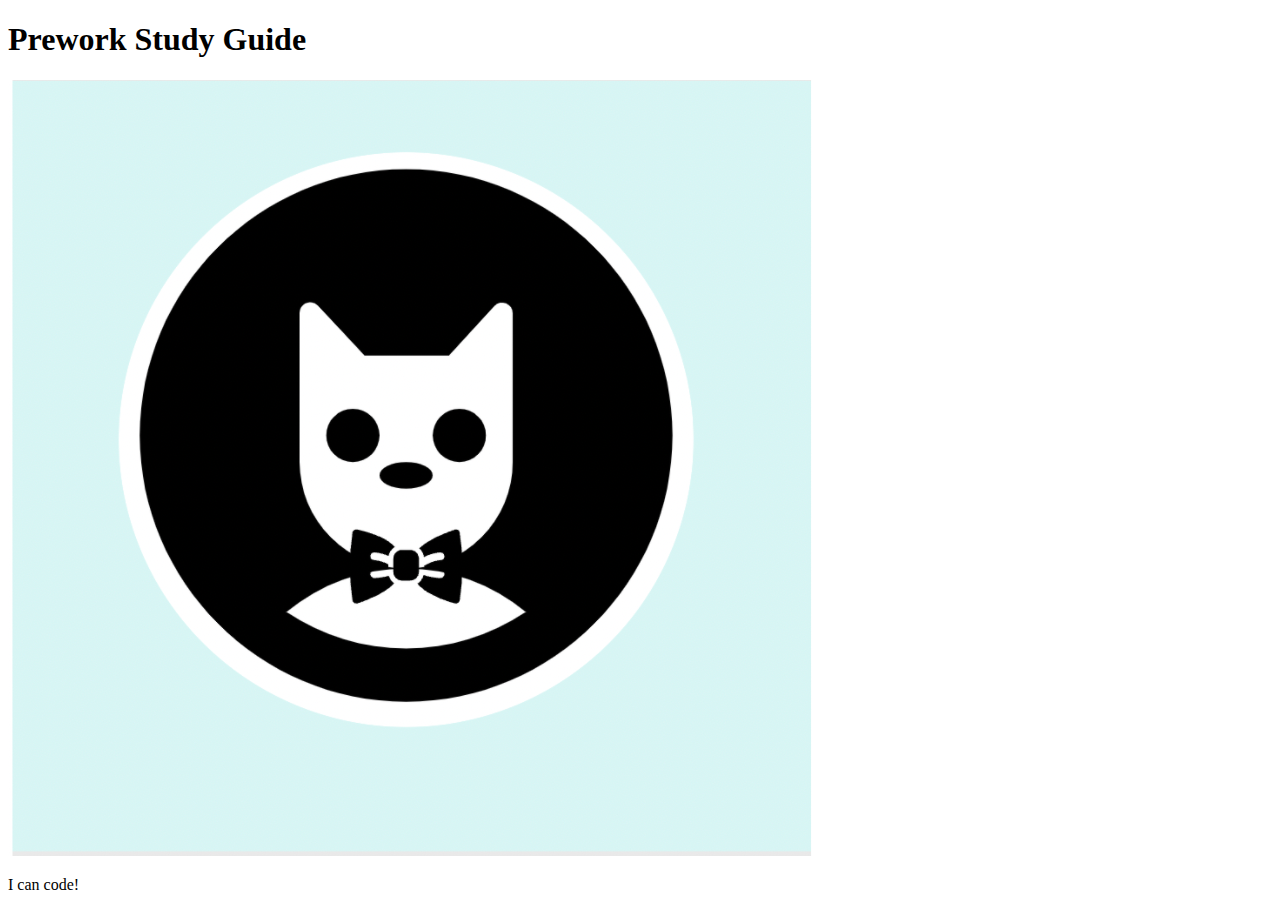
==== prework-study-guide/index.html @ d95cc420 "fixed bugin html main file header" ====
<!DOCTYPE html>
<html lang="en">
  <head>
    <meta charset="UTF-8" />
    <meta http-equiv="X-UA-Compatible" content="IE=edge" />
    <meta name="viewport" content="width=device-width, initial-scale=1.0" />
    <title>Prework Study Guide</title>
  </head>
  <body>
    <header id="header">
      <h1>Prework Study Guide</h1>
      <img src="./assets/bowtie-cat.png" alt="Profile image of cat wearing a bow tie." />
    </header>
    <main>
      <!-- Student code goes here -->
    </main>

    <footer>
      <p>I can code!</p>
    </footer>
  </body>
</html>
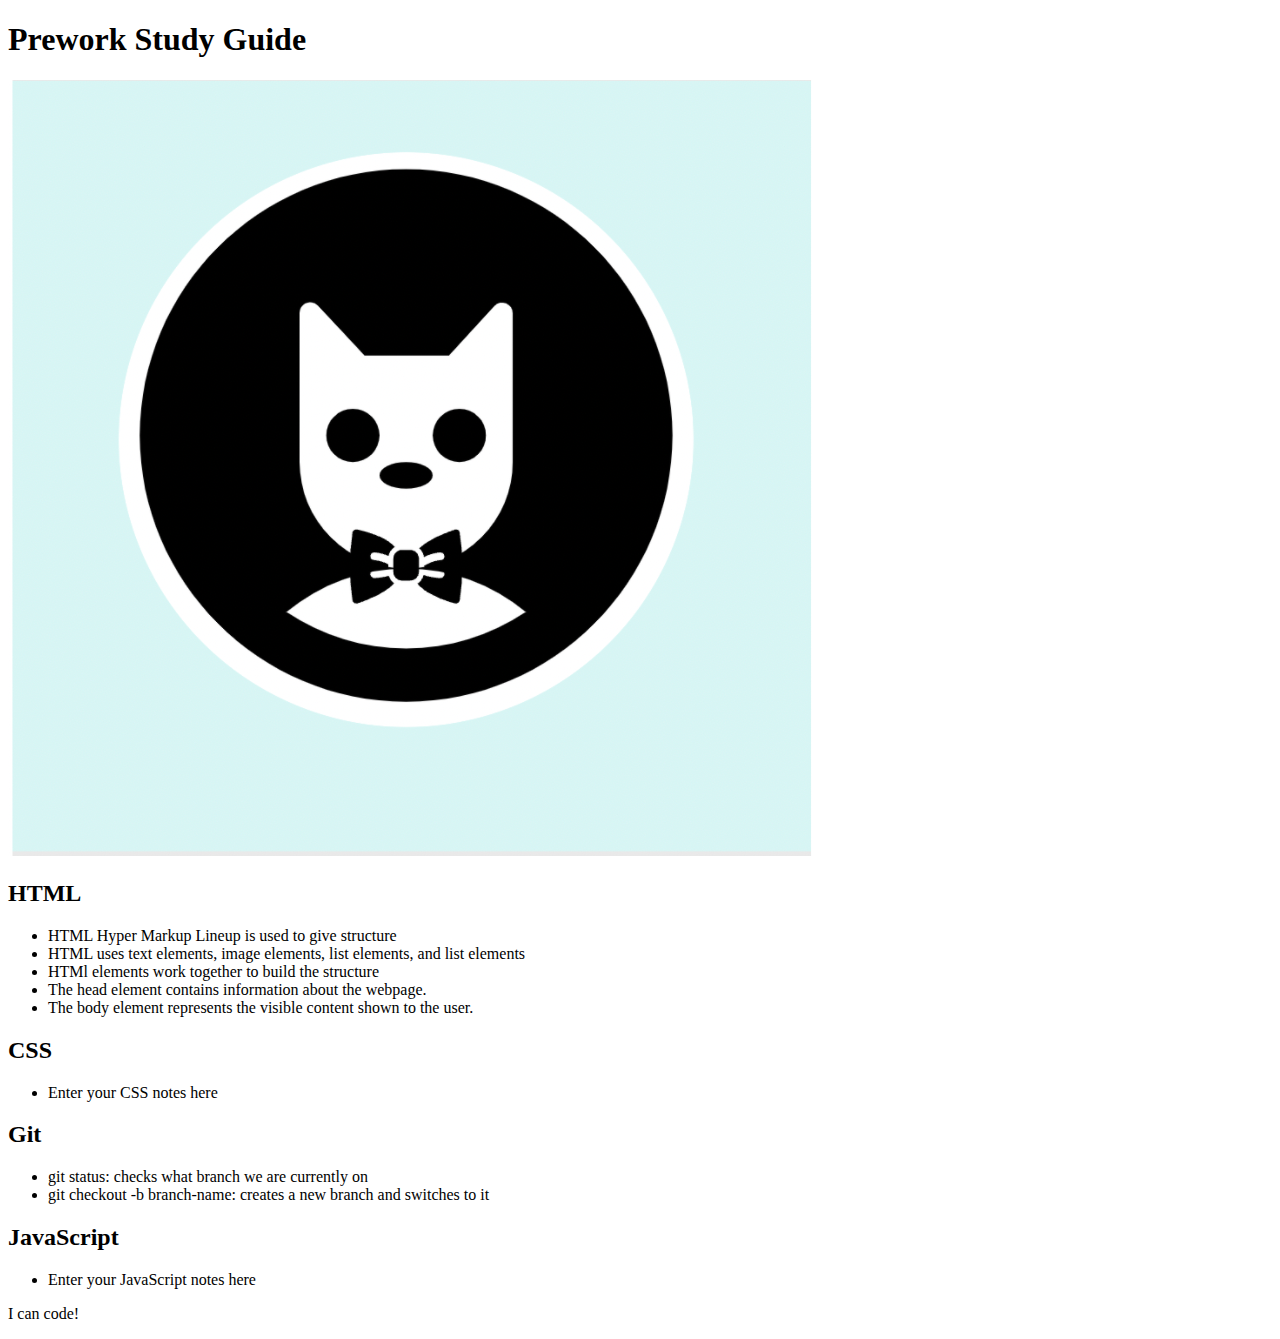
==== commit 644f8b8d: "added code to HTML file" ====
--- a/prework-study-guide/index.html
+++ b/prework-study-guide/index.html
@@ -12,7 +12,47 @@
       <img src="./assets/bowtie-cat.png" alt="Profile image of cat wearing a bow tie." />
     </header>
     <main>
-      <!-- Student code goes here -->
+      
+      <section class="card" id="html-section">
+
+        <h2>HTML</h2>
+     <ul>
+       <li>HTML Hyper Markup Lineup is used to give structure</li>
+
+       <li>HTML uses text elements, image elements, list elements, and list elements</li>
+
+       <li>HTMl elements work together to build the structure</li>
+       <li>The head element contains information about the webpage.</li>
+        <li>The body element represents the visible content shown to the user.</li>
+     </ul>
+
+      </section>
+   
+      <section class="card" id="css-section">
+        <h2>CSS</h2>
+     <ul>
+       <li>Enter your CSS notes here</li>
+     </ul>
+   </section>
+   
+      </section>
+   
+      <section class="card" id="git-section">
+        <h2>Git</h2>
+     <ul>
+      <li>git status: checks what branch we are currently on</li>
+      <li>git checkout -b branch-name: creates a new branch and switches to it</li>
+     </ul>
+   
+      </section>
+   
+      <section class="card" id="javascript-section">
+        <h2>JavaScript</h2>
+     <ul>
+       <li>Enter your JavaScript notes here</li>
+     </ul>
+   
+      </section>
     </main>
 
     <footer>
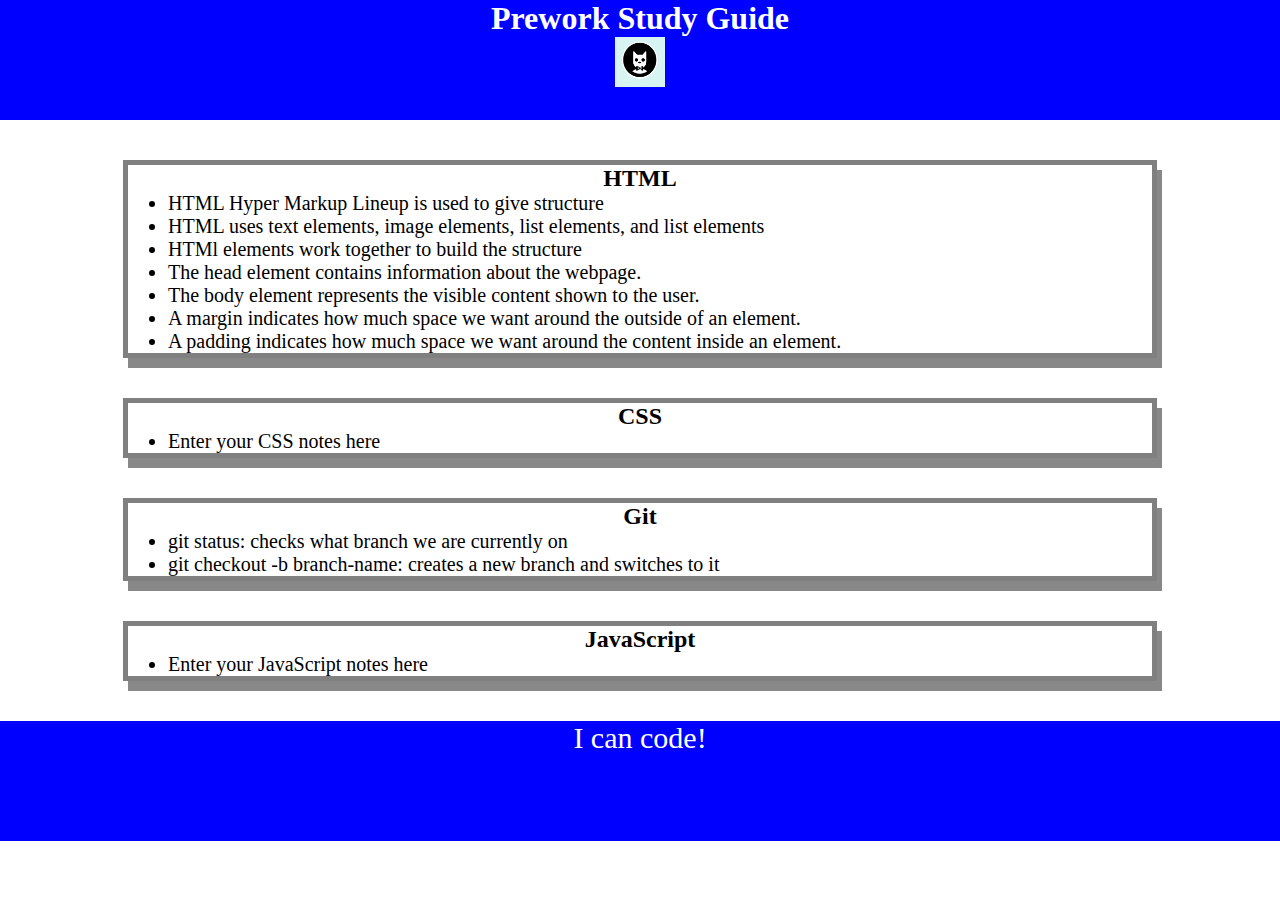
==== commit 60ae8522: "added CSS to project" ====
--- a/prework-study-guide/index.html
+++ b/prework-study-guide/index.html
@@ -4,6 +4,7 @@
     <meta charset="UTF-8" />
     <meta http-equiv="X-UA-Compatible" content="IE=edge" />
     <meta name="viewport" content="width=device-width, initial-scale=1.0" />
+    <link rel="stylesheet" href="./assets/style.css">
     <title>Prework Study Guide</title>
   </head>
   <body>
@@ -24,6 +25,8 @@
        <li>HTMl elements work together to build the structure</li>
        <li>The head element contains information about the webpage.</li>
         <li>The body element represents the visible content shown to the user.</li>
+        <li>A margin indicates how much space we want around the outside of an element.</li>
+        <li>A padding indicates how much space we want around the content inside an element.</li>
      </ul>
 
       </section>
--- a/prework-study-guide/assets/style.css
+++ b/prework-study-guide/assets/style.css
@@ -0,0 +1,38 @@
+* {
+    margin: 0;
+    padding: 0;
+}
+
+header,
+footer {
+    width: 100%;
+    height: 120px;
+    background-color: blue;
+    color: white;
+}
+h1,
+h2 {
+    text-align: center;
+}
+img {
+    display: block;
+    height: 50px;
+    width: 50px;
+    margin-left: auto;
+    margin-right: auto;
+}
+ul {
+    padding-left: 40px;
+    font-size: 20px;
+}
+p {
+    text-align: center;
+    font-size: 30px;
+  }
+  .card {
+    width: 80%;
+    margin: 40px auto;
+    border: 5px solid gray;
+    box-shadow: 5px 10px #888888;
+  }
+  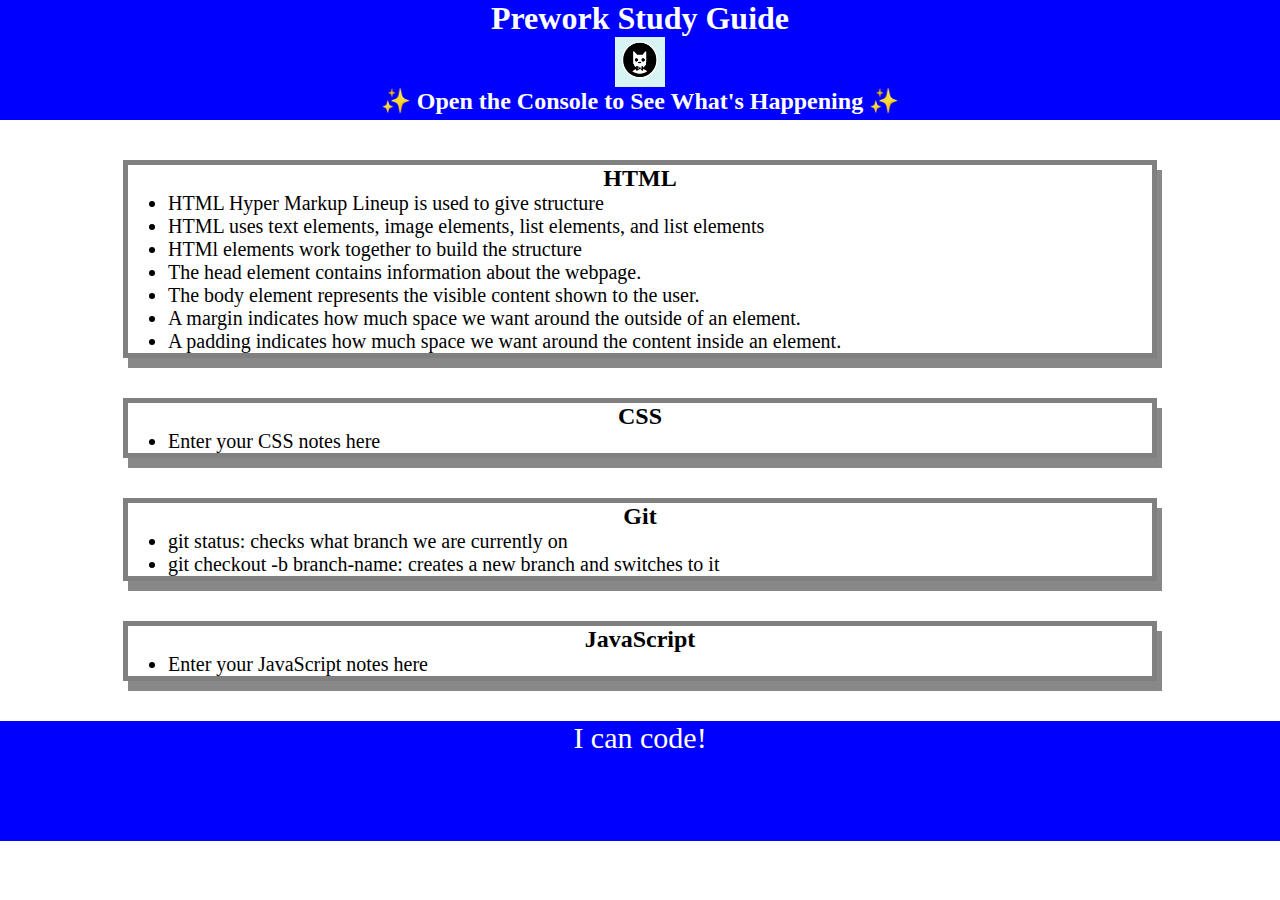
==== commit f110b38c: "<worked on JavaScript>" ====
--- a/prework-study-guide/index.html
+++ b/prework-study-guide/index.html
@@ -11,7 +11,9 @@
     <header id="header">
       <h1>Prework Study Guide</h1>
       <img src="./assets/bowtie-cat.png" alt="Profile image of cat wearing a bow tie." />
+      <h2>✨ Open the Console to See What's Happening ✨</h2>
     </header>
+  
     <main>
       
       <section class="card" id="html-section">
@@ -61,5 +63,6 @@
     <footer>
       <p>I can code!</p>
     </footer>
+    <script src="./assets/script.js"></script>
   </body>
 </html>
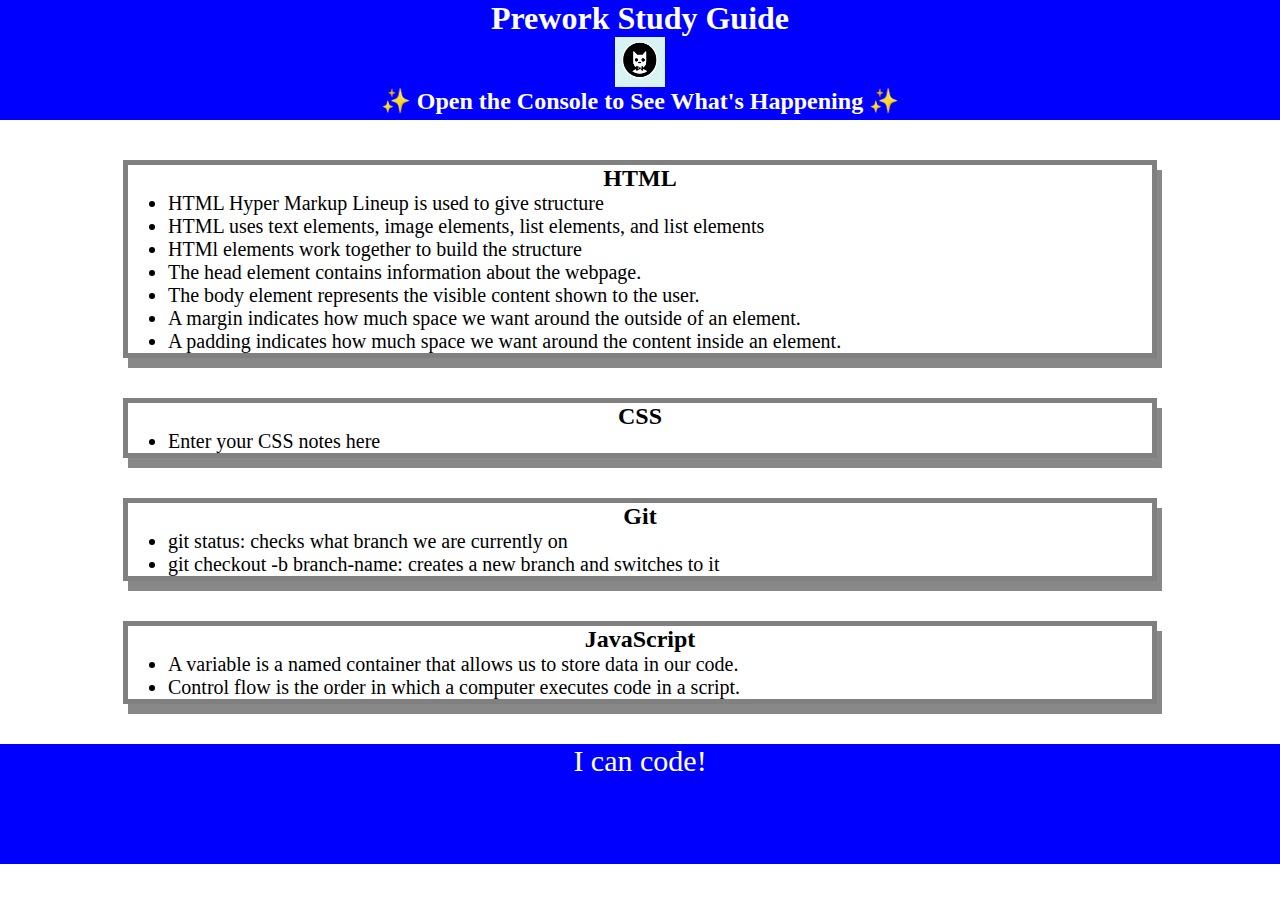
==== commit ac413acb: "<Worked in intergrating Java Script in VR code>" ====
--- a/prework-study-guide/index.html
+++ b/prework-study-guide/index.html
@@ -54,7 +54,8 @@
       <section class="card" id="javascript-section">
         <h2>JavaScript</h2>
      <ul>
-       <li>Enter your JavaScript notes here</li>
+      <li>A variable is a named container that allows us to store data in our code.</li>
+      <li>Control flow is the order in which a computer executes code in a script.</li>
      </ul>
    
       </section>
